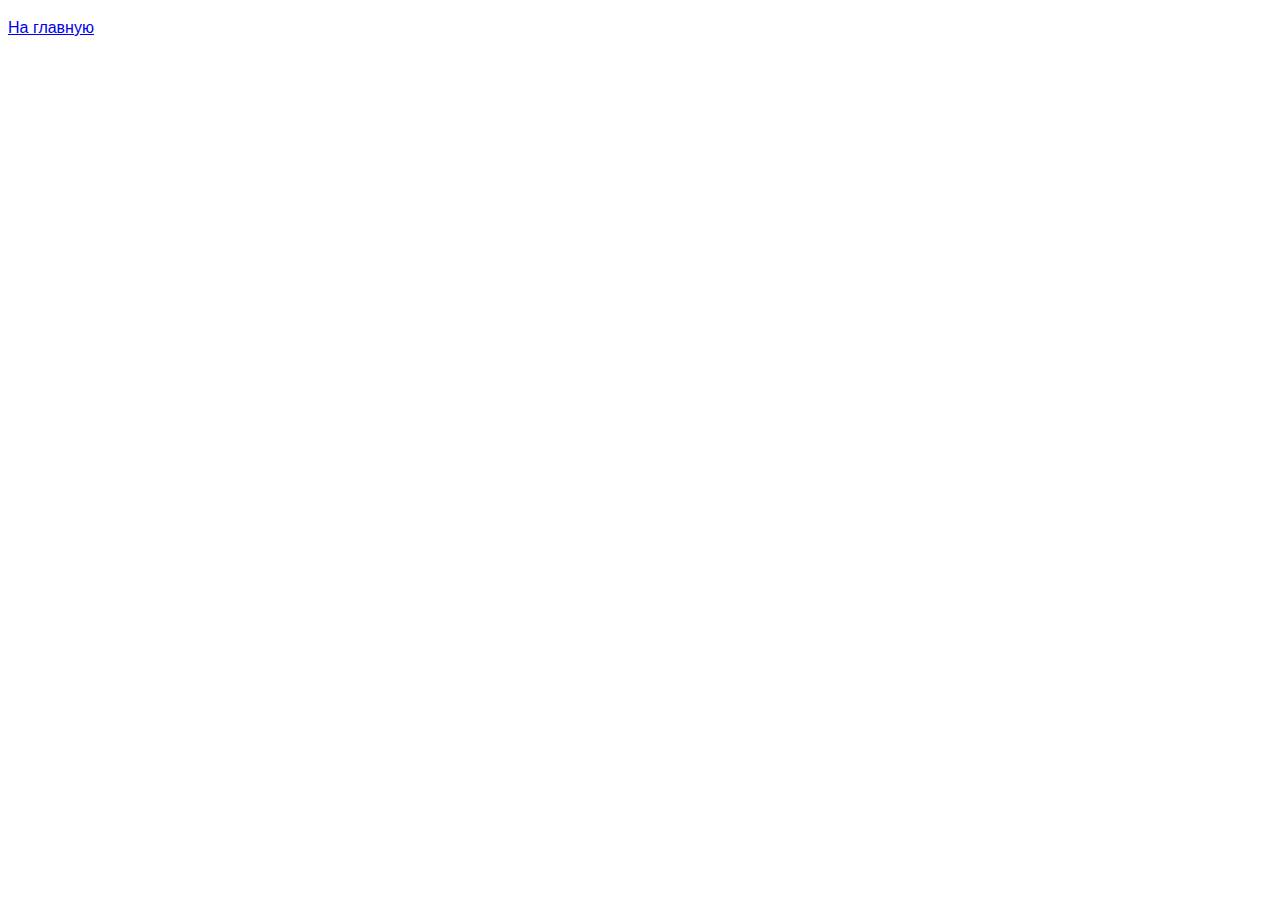
==== task-03.html @ c65bb942 "2+" ====
<!DOCTYPE html>
<html lang="ru">
  <head>
    <meta charset="UTF-8" />
    <meta http-equiv="X-UA-Compatible" content="IE=edge" />
    <meta name="viewport" content="width=device-width, initial-scale=1.0" />
    <title>Задание 3</title>
    <style>
      body {
        font-family: -apple-system, BlinkMacSystemFont, "Segoe UI", Roboto,
          Oxygen, Ubuntu, Cantarell, "Open Sans", "Helvetica Neue", sans-serif;
        background-color: #fff;
        color: #424242;
        line-height: 1.5;
      }
    </style>
  </head>
  <body>
    <p><a href="index.html">На главную</a></p>

    <ul id="gallery"></ul>

    <script src="js/task-03.js" type="module"></script>
  </body>
</html>
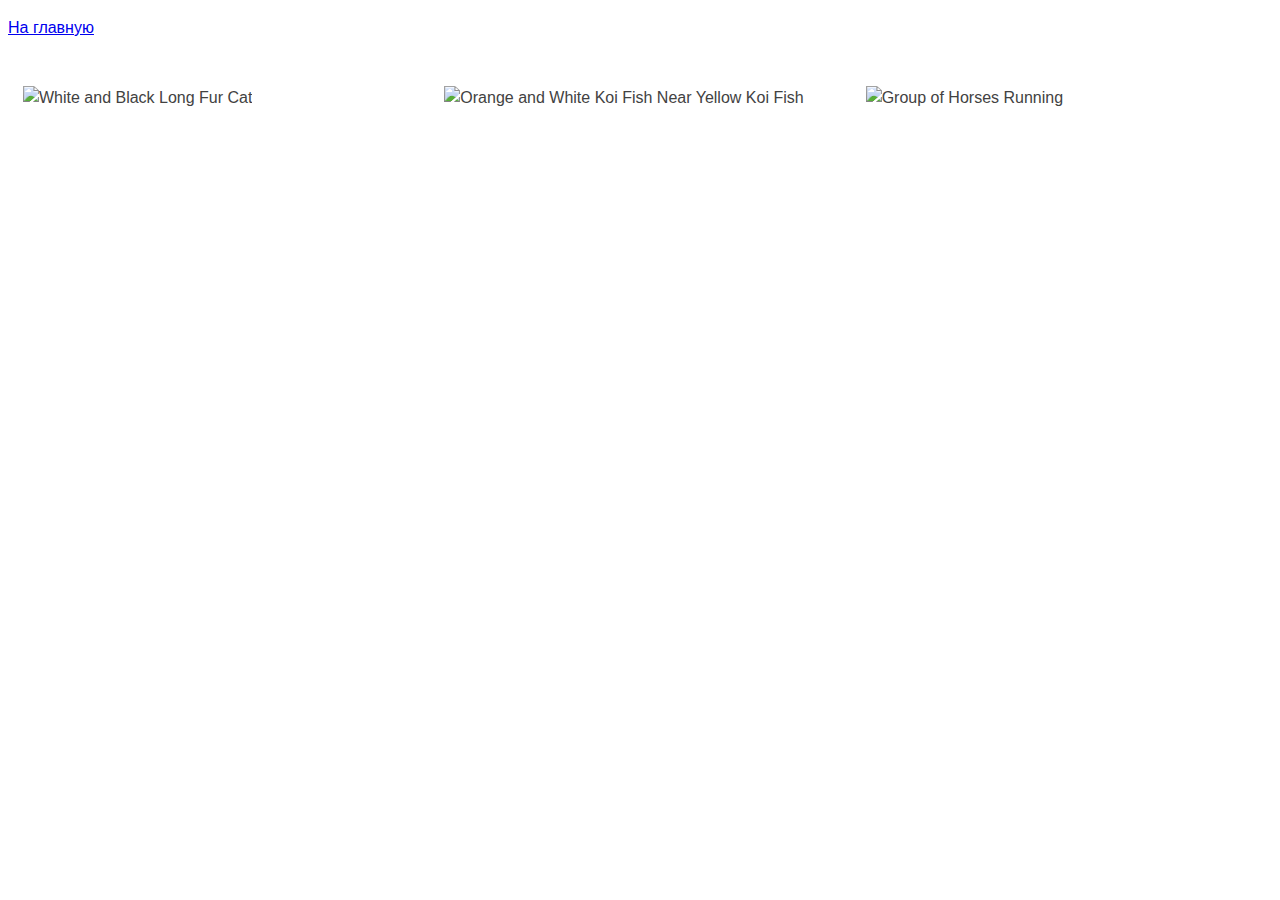
==== commit cb84182f: "3+" ====
--- a/task-03.html
+++ b/task-03.html
@@ -5,6 +5,7 @@
     <meta http-equiv="X-UA-Compatible" content="IE=edge" />
     <meta name="viewport" content="width=device-width, initial-scale=1.0" />
     <title>Задание 3</title>
+    <link rel="stylesheet" href="./sass/main.css" />
     <style>
       body {
         font-family: -apple-system, BlinkMacSystemFont, "Segoe UI", Roboto,
@@ -18,7 +19,7 @@
   <body>
     <p><a href="index.html">На главную</a></p>
 
-    <ul id="gallery"></ul>
+    <ul id="gallery" class="grid gallery list"></ul>
 
     <script src="js/task-03.js" type="module"></script>
   </body>
--- a/sass/main.css
+++ b/sass/main.css
@@ -0,0 +1,48 @@
+.grid {
+  display: -webkit-box;
+  display: -ms-flexbox;
+  display: flex;
+  -ms-flex-wrap: wrap;
+      flex-wrap: wrap;
+  margin-left: -15px;
+  margin-right: -15px;
+  margin-top: -30px;
+}
+
+.grid__items {
+  -ms-flex-preferred-size: calc((100% - 30px * var(--grid-item)) / var(--grid-item));
+      flex-basis: calc((100% - 30px * var(--grid-item)) / var(--grid-item));
+  margin-left: 15px;
+  margin-right: 15px;
+  margin-top: 30px;
+}
+
+.list {
+  list-style: none;
+  margin: 0;
+  padding: 0;
+}
+
+.gallery {
+  --grid-item: 1;
+}
+
+@media screen and (min-width: 768px) {
+  .gallery {
+    --grid-item: 2;
+  }
+}
+
+@media screen and (min-width: 1200px) {
+  .gallery {
+    --grid-item: 3;
+  }
+}
+
+.gallery__img {
+  width: 100%;
+  height: 100%;
+  -o-object-fit: cover;
+     object-fit: cover;
+}
+/*# sourceMappingURL=main.css.map */